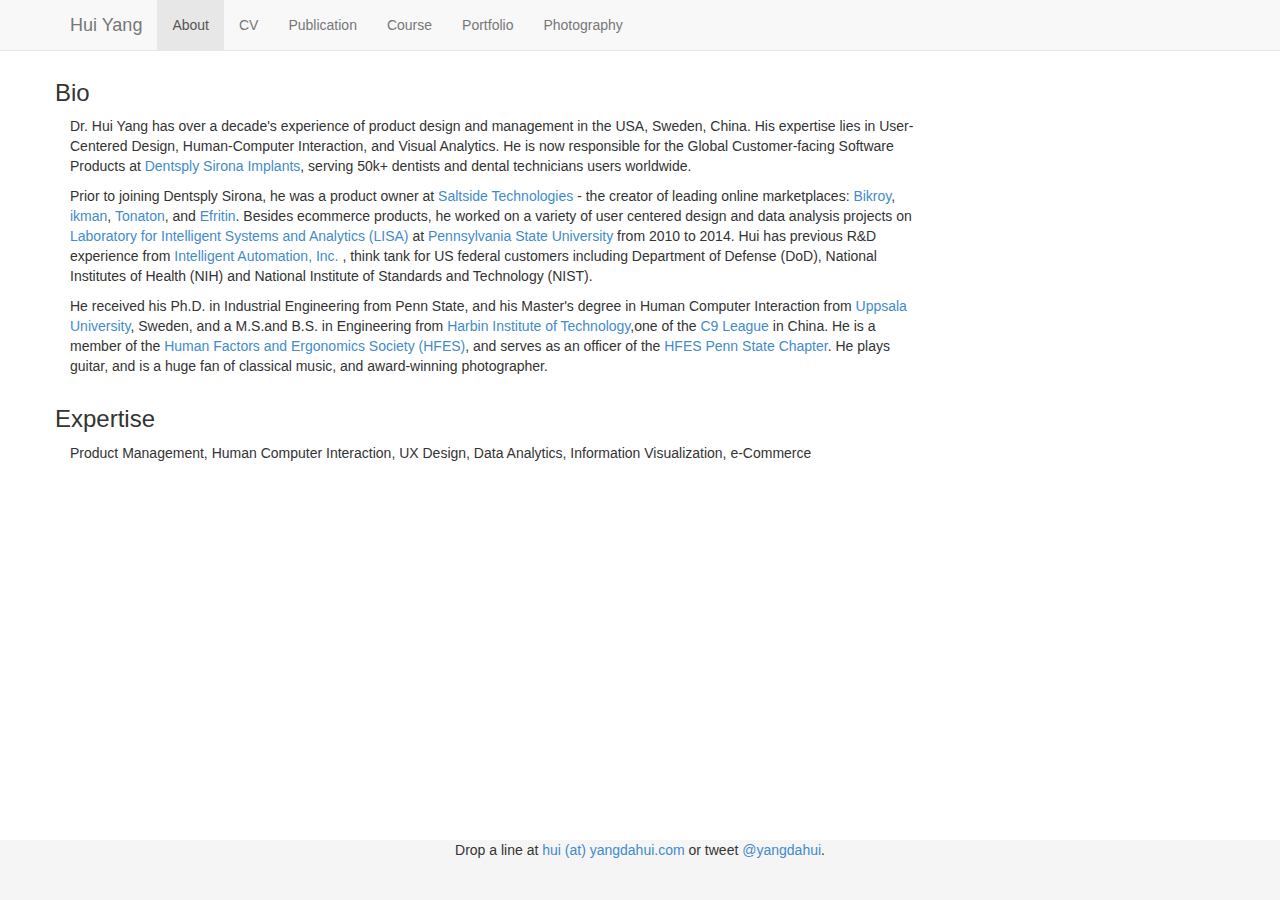
==== index.html @ 69650d5a "add users" ====
<!DOCTYPE html>
<html lang="en">
  <head>
    <meta charset="utf-8">
    <meta http-equiv="X-UA-Compatible" content="IE=edge">
    <meta name="viewport" content="width=device-width, initial-scale=1.0">
    <meta name="description" content="Hui Yang, Product management | HCI expert">
    <meta name="author" content="Hui Yang">
    <link rel="shortcut icon" href="./assets/ico/HYicon64.ico">

    <title>Hui Yang, Product management | HCI expert </title>

    <!-- Bootstrap core CSS -->
    <link href="./assets/css/bootstrap.css" rel="stylesheet">

    <!-- Custom styles for this template -->
    <link href="./assets/css/sticky-footer-navbar.css" rel="stylesheet">

    <!-- Just for debugging purposes. Don't actually copy this line! -->
    <!--[if lt IE 9]><script src="../../docs-assets/js/ie8-responsive-file-warning.js"></script><![endif]-->

    <!-- HTML5 shim and Respond.js IE8 support of HTML5 elements and media queries -->
    <!--[if lt IE 9]>
      <script src="https://oss.maxcdn.com/libs/html5shiv/3.7.0/html5shiv.js"></script>
      <script src="https://oss.maxcdn.com/libs/respond.js/1.3.0/respond.min.js"></script>
    <![endif]-->


  </head>

  <body>

    <!-- Wrap all page content here -->
    <div id="wrap">

      <!-- Fixed navbar -->
      <div class="navbar navbar-default navbar-fixed-top" role="navigation">
        <div class="container">
          <div class="navbar-header">
            <button type="button" class="navbar-toggle" data-toggle="collapse" data-target=".navbar-collapse">
              <span class="sr-only">Toggle navigation</span>
              <span class="icon-bar"></span>
              <span class="icon-bar"></span>
              <span class="icon-bar"></span>
            </button>
            <a class="navbar-brand" href="index.html">Hui Yang</a>
          </div>
          <div class="collapse navbar-collapse">
            <ul class="nav navbar-nav">
              <li class="active"><a href="index.html">About</a></li>
              <li><a href="cv.html">CV</a></li>
              <li><a href="publication.html">Publication</a></li>
              <li><a href="course.html">Course</a></li>
              <li><a href="project.html">Portfolio</a></li>
              <li><a href="gallery.html">Photography</a></li>
              
            </ul>
          </div><!--/.nav-collapse -->
        </div>
      </div>

      <!-- Begin page content -->
      <div class="container">
        
        <div class="row">
          <h3>Bio</h3>
          <div class="col-md-9">
          <p> Dr. Hui Yang has over a decade's experience of product design and management in the USA, Sweden, China. His expertise lies in User-Centered Design, Human-Computer Interaction, and Visual Analytics. He is now responsible for the Global Customer-facing Software Products at <a href="http://dentsplysirona.com/">Dentsply Sirona Implants</a>, serving 50k+ dentists and dental technicians users worldwide. 
            
            <p>Prior to joining Dentsply Sirona, he was a product owner at <a href="http://saltside.se">Saltside Technologies</a> - the creator of leading online marketplaces: <a href="http://bikroy.com/">Bikroy</a>,
          <a href="http://ikman.lk/">ikman</a>,
          <a href="http://tonaton.com/">Tonaton</a>,
          and <a href="http://efritin.com/">Efritin</a>.
         
            Besides ecommerce products, he worked on a variety of user centered design and data analysis projects on <a href="http://www2.ie.psu.edu/lisa/index.html">Laboratory for Intelligent Systems and Analytics (LISA)</a> at <a href="http://www.psu.edu"> Pennsylvania State University </a> from 2010 to 2014. Hui has previous R&D experience from <a href="http://www.i-a-i.com/">Intelligent Automation, Inc. </a>, think tank for US federal customers including  Department of Defense (DoD), National Institutes of Health (NIH) and National Institute of Standards and Technology (NIST). 
          <p> He received his Ph.D. in Industrial Engineering from Penn State, and his Master's degree in Human Computer Interaction from <a href="http://www.uu.se/en">Uppsala University</a>, Sweden, and a M.S.and B.S. in Engineering from <a href="http://en.hit.edu.cn">Harbin Institute of Technology</a>,one of the <a href="http://en.wikipedia.org/wiki/C9_League">C9 League</a> in China. 
          He is a member of the <a href="http://www.hfes.org"> Human Factors and Ergonomics Society (HFES)</a>, and serves as an officer of the <a href="http://www2.ie.psu.edu/orgs/hfes/">HFES Penn State Chapter</a>.
          He plays guitar, and is a huge fan of classical music, and award-winning photographer.
          </p>
          </div>
          <div class="col-md-3"></div>

        </div>

        <div class="row">
          <h3>Expertise</h3>

          <div class="col-md-9">
            <p>Product Management, Human Computer Interaction, UX Design, Data Analytics, Information Visualization, e-Commerce </p>
          </div>
          <div class="col-md-3"></div>
        </div>
        
        <br>
        
      </div> <!--end of container -->
    </div>

    <div id="footer">
    <center>
        <p>Drop 
      <script src="http://platform.linkedin.com/in.js" type="text/javascript"></script>
      <script type="IN/MemberProfile" data-id="http://www.linkedin.com/in/yangdahui" data-format="click" data-text="Hui Yang"></script>       
      a line at <a href="mailto:hui@yangdahui.com">hui (at) yangdahui.com</a>       
      
      or tweet <a href="http://twitter.com/yangdahui" target="_blank">@yangdahui</a>.
      
      </p>
    </center>
    </div>



    <!-- Bootstrap core JavaScript
    ================================================== -->
    <!-- Placed at the end of the document so the pages load faster -->
    <script src="https://code.jquery.com/jquery-1.10.2.min.js"></script>
    <script src="./assets/js/bootstrap.min.js"></script>

    <!-- Google Webmaster Tools & Analytics -->
  <script type="text/javascript">

    var _gaq = _gaq || [];
    _gaq.push(['_setAccount', 'UA-27470758-1']);
    _gaq.push(['_trackPageview']);

    (function() {
    var ga = document.createElement('script'); ga.type = 'text/javascript'; ga.async = true;
    ga.src = ('https:' == document.location.protocol ? 'https://ssl' : 'http://www') + '.google-analytics.com/ga.js';
    var s = document.getElementsByTagName('script')[0]; s.parentNode.insertBefore(ga, s);
    })();

  </script>


  </body>
</html>
---- assets/css/sticky-footer-navbar.css ----
/* Sticky footer styles
-------------------------------------------------- */

html,
body {
  height: 100%;
  /* The html and body elements cannot have any padding or margin. */
}

/* Wrapper for page content to push down footer */
#wrap {
  min-height: 100%;
  height: auto;
  /* Negative indent footer by its height */
  margin: 0 auto -60px;
  /* Pad bottom by footer height */
  padding: 0 0 60px;
}

/* Set the fixed height of the footer here */
#footer {
  height: 60px;
  background-color: #f5f5f5;
}


/* Custom page CSS
-------------------------------------------------- */
/* Not required for template or sticky footer method. */

#wrap > .container {
  padding: 60px 15px 0;
}
.container .credit {
  margin: 20px 0;
}

#footer > .container {
  padding-left: 15px;
  padding-right: 15px;
}

code {
  font-size: 80%;
}
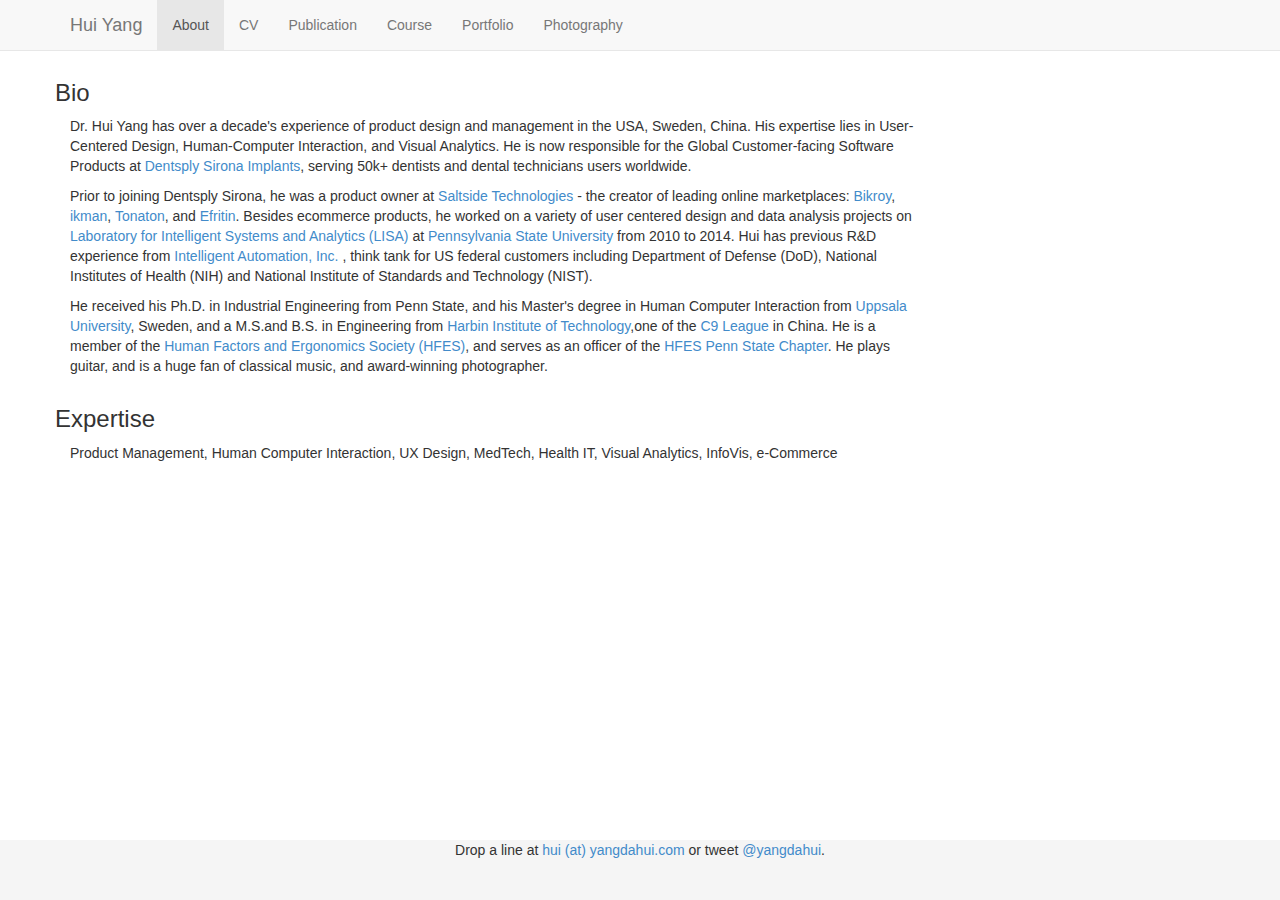
==== commit ed45e5fd: "update Expertise" ====
--- a/index.html
+++ b/index.html
@@ -87,7 +87,7 @@
           <h3>Expertise</h3>
 
           <div class="col-md-9">
-            <p>Product Management, Human Computer Interaction, UX Design, Data Analytics, Information Visualization, e-Commerce </p>
+            <p>Product Management, Human Computer Interaction, UX Design, MedTech, Health IT, Visual Analytics, InfoVis, e-Commerce </p>
           </div>
           <div class="col-md-3"></div>
         </div>
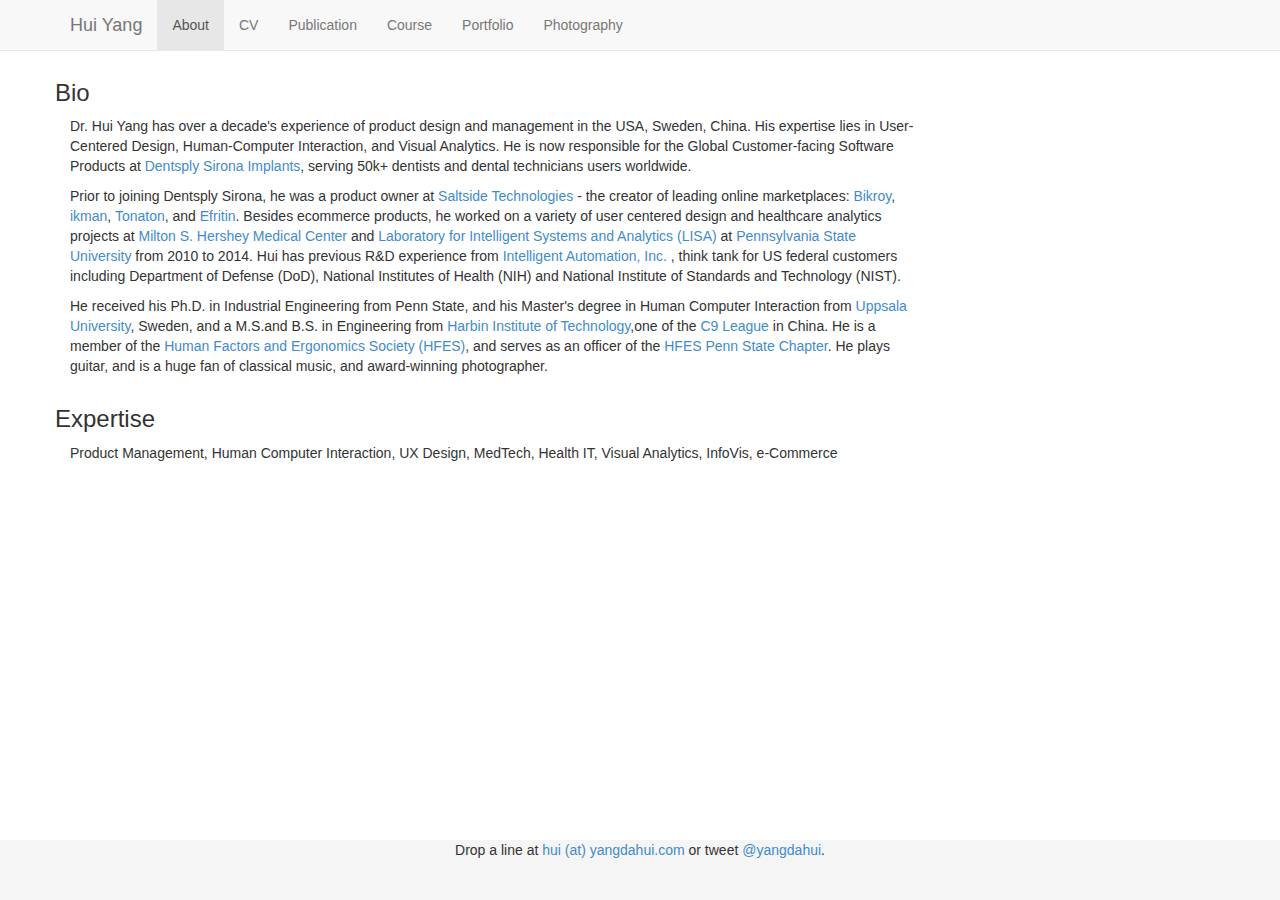
==== commit d5d87fbc: "add hershey experience" ====
--- a/index.html
+++ b/index.html
@@ -73,7 +73,7 @@
           <a href="http://tonaton.com/">Tonaton</a>,
           and <a href="http://efritin.com/">Efritin</a>.
          
-            Besides ecommerce products, he worked on a variety of user centered design and data analysis projects on <a href="http://www2.ie.psu.edu/lisa/index.html">Laboratory for Intelligent Systems and Analytics (LISA)</a> at <a href="http://www.psu.edu"> Pennsylvania State University </a> from 2010 to 2014. Hui has previous R&D experience from <a href="http://www.i-a-i.com/">Intelligent Automation, Inc. </a>, think tank for US federal customers including  Department of Defense (DoD), National Institutes of Health (NIH) and National Institute of Standards and Technology (NIST). 
+            Besides ecommerce products, he worked on a variety of user centered design and healthcare analytics projects at  <a href="https://www.pennstatehealth.org/locations/milton-s-hershey-medical-center"> Milton S. Hershey Medical Center </a> and <a href="http://www2.ie.psu.edu/lisa/index.html">Laboratory for Intelligent Systems and Analytics (LISA)</a> at <a href="http://www.psu.edu"> Pennsylvania State University </a> from 2010 to 2014. Hui has previous R&D experience from <a href="http://www.i-a-i.com/">Intelligent Automation, Inc. </a>, think tank for US federal customers including  Department of Defense (DoD), National Institutes of Health (NIH) and National Institute of Standards and Technology (NIST). 
           <p> He received his Ph.D. in Industrial Engineering from Penn State, and his Master's degree in Human Computer Interaction from <a href="http://www.uu.se/en">Uppsala University</a>, Sweden, and a M.S.and B.S. in Engineering from <a href="http://en.hit.edu.cn">Harbin Institute of Technology</a>,one of the <a href="http://en.wikipedia.org/wiki/C9_League">C9 League</a> in China. 
           He is a member of the <a href="http://www.hfes.org"> Human Factors and Ergonomics Society (HFES)</a>, and serves as an officer of the <a href="http://www2.ie.psu.edu/orgs/hfes/">HFES Penn State Chapter</a>.
           He plays guitar, and is a huge fan of classical music, and award-winning photographer.
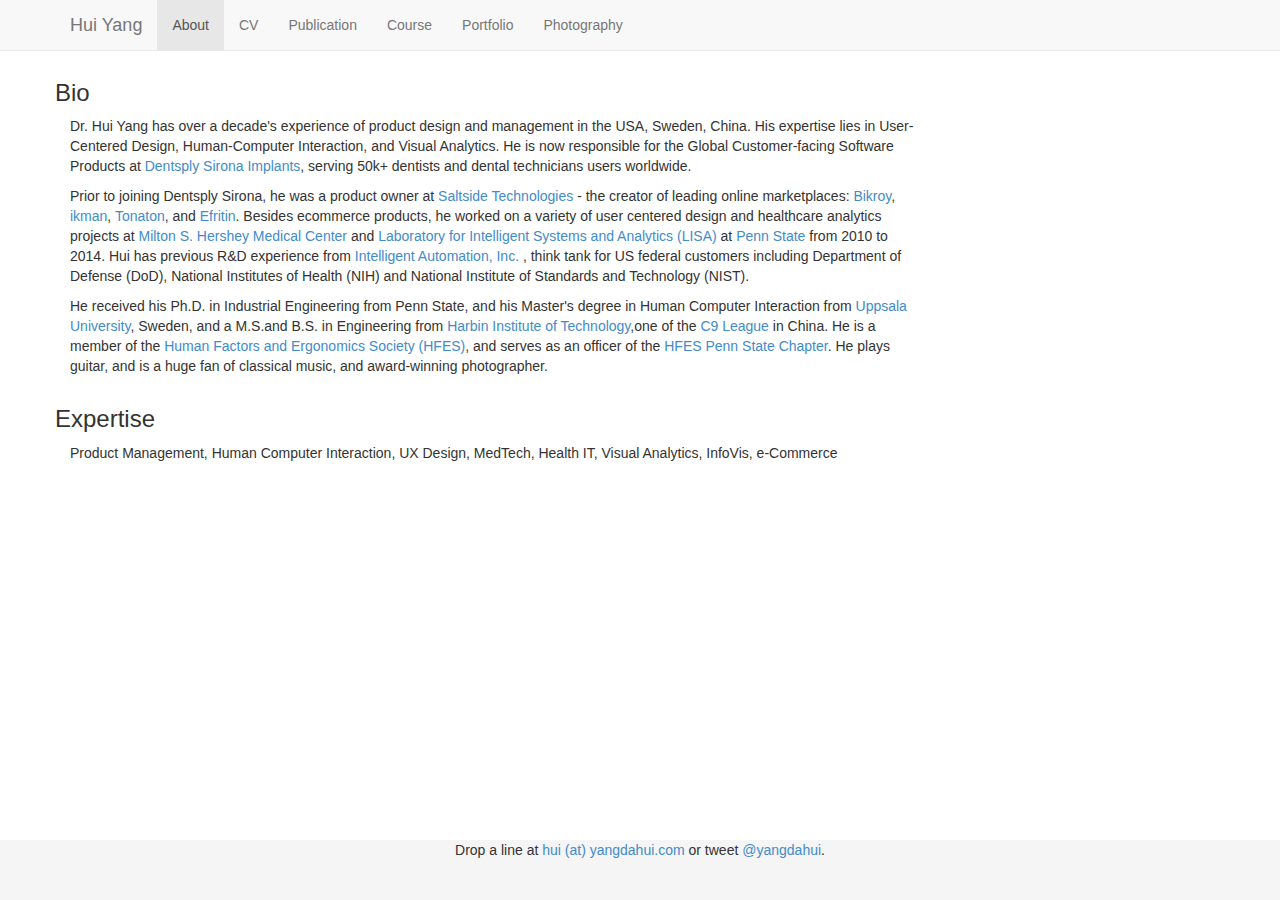
==== commit 63c76548: "penn state" ====
--- a/index.html
+++ b/index.html
@@ -66,14 +66,17 @@
         <div class="row">
           <h3>Bio</h3>
           <div class="col-md-9">
-          <p> Dr. Hui Yang has over a decade's experience of product design and management in the USA, Sweden, China. His expertise lies in User-Centered Design, Human-Computer Interaction, and Visual Analytics. He is now responsible for the Global Customer-facing Software Products at <a href="http://dentsplysirona.com/">Dentsply Sirona Implants</a>, serving 50k+ dentists and dental technicians users worldwide. 
+          <p> Dr. Hui Yang has over a decade's experience of product design and management in the USA, Sweden, China. His expertise lies in User-Centered Design, Human-Computer Interaction, and Visual Analytics. 
+            He is now responsible for the Global Customer-facing Software Products at <a href="http://dentsplysirona.com/">Dentsply Sirona Implants</a>, serving 50k+ dentists and dental technicians users worldwide. 
             
             <p>Prior to joining Dentsply Sirona, he was a product owner at <a href="http://saltside.se">Saltside Technologies</a> - the creator of leading online marketplaces: <a href="http://bikroy.com/">Bikroy</a>,
           <a href="http://ikman.lk/">ikman</a>,
           <a href="http://tonaton.com/">Tonaton</a>,
           and <a href="http://efritin.com/">Efritin</a>.
          
-            Besides ecommerce products, he worked on a variety of user centered design and healthcare analytics projects at  <a href="https://www.pennstatehealth.org/locations/milton-s-hershey-medical-center"> Milton S. Hershey Medical Center </a> and <a href="http://www2.ie.psu.edu/lisa/index.html">Laboratory for Intelligent Systems and Analytics (LISA)</a> at <a href="http://www.psu.edu"> Pennsylvania State University </a> from 2010 to 2014. Hui has previous R&D experience from <a href="http://www.i-a-i.com/">Intelligent Automation, Inc. </a>, think tank for US federal customers including  Department of Defense (DoD), National Institutes of Health (NIH) and National Institute of Standards and Technology (NIST). 
+            Besides ecommerce products, he worked on a variety of user centered design and healthcare analytics projects 
+              at  <a href="https://www.pennstatehealth.org/locations/milton-s-hershey-medical-center"> Milton S. Hershey Medical Center </a> and <a href="http://www2.ie.psu.edu/lisa/index.html">Laboratory for Intelligent Systems and Analytics (LISA)</a> at <a href="http://www.psu.edu"> Penn State </a> from 2010 to 2014. 
+              Hui has previous R&D experience from <a href="http://www.i-a-i.com/">Intelligent Automation, Inc. </a>, think tank for US federal customers including  Department of Defense (DoD), National Institutes of Health (NIH) and National Institute of Standards and Technology (NIST). 
           <p> He received his Ph.D. in Industrial Engineering from Penn State, and his Master's degree in Human Computer Interaction from <a href="http://www.uu.se/en">Uppsala University</a>, Sweden, and a M.S.and B.S. in Engineering from <a href="http://en.hit.edu.cn">Harbin Institute of Technology</a>,one of the <a href="http://en.wikipedia.org/wiki/C9_League">C9 League</a> in China. 
           He is a member of the <a href="http://www.hfes.org"> Human Factors and Ergonomics Society (HFES)</a>, and serves as an officer of the <a href="http://www2.ie.psu.edu/orgs/hfes/">HFES Penn State Chapter</a>.
           He plays guitar, and is a huge fan of classical music, and award-winning photographer.
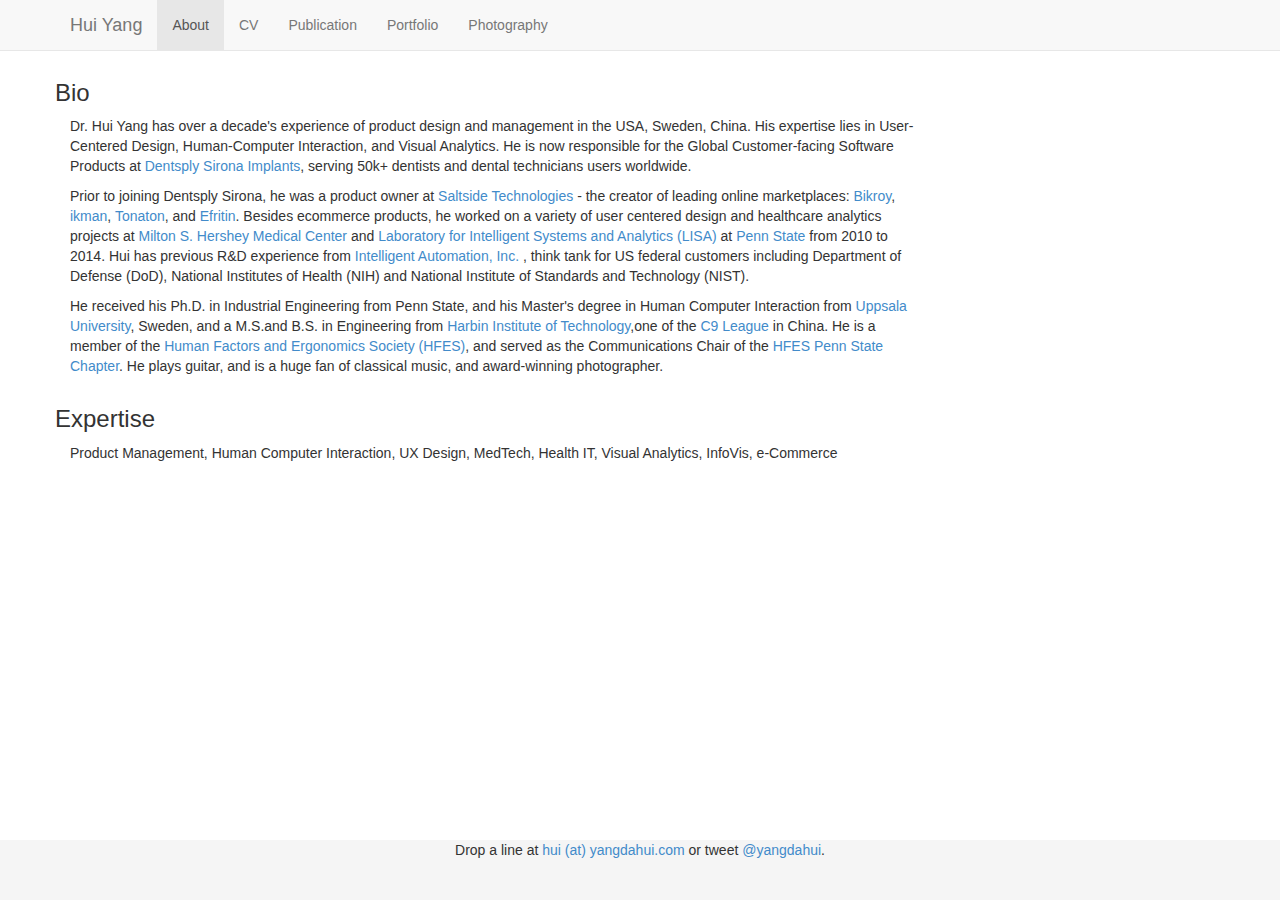
==== commit ee3f5abf: "removed courses" ====
--- a/index.html
+++ b/index.html
@@ -51,7 +51,6 @@
               <li class="active"><a href="index.html">About</a></li>
               <li><a href="cv.html">CV</a></li>
               <li><a href="publication.html">Publication</a></li>
-              <li><a href="course.html">Course</a></li>
               <li><a href="project.html">Portfolio</a></li>
               <li><a href="gallery.html">Photography</a></li>
               
@@ -78,7 +77,7 @@
               at  <a href="https://www.pennstatehealth.org/locations/milton-s-hershey-medical-center"> Milton S. Hershey Medical Center </a> and <a href="http://www2.ie.psu.edu/lisa/index.html">Laboratory for Intelligent Systems and Analytics (LISA)</a> at <a href="http://www.psu.edu"> Penn State </a> from 2010 to 2014. 
               Hui has previous R&D experience from <a href="http://www.i-a-i.com/">Intelligent Automation, Inc. </a>, think tank for US federal customers including  Department of Defense (DoD), National Institutes of Health (NIH) and National Institute of Standards and Technology (NIST). 
           <p> He received his Ph.D. in Industrial Engineering from Penn State, and his Master's degree in Human Computer Interaction from <a href="http://www.uu.se/en">Uppsala University</a>, Sweden, and a M.S.and B.S. in Engineering from <a href="http://en.hit.edu.cn">Harbin Institute of Technology</a>,one of the <a href="http://en.wikipedia.org/wiki/C9_League">C9 League</a> in China. 
-          He is a member of the <a href="http://www.hfes.org"> Human Factors and Ergonomics Society (HFES)</a>, and serves as an officer of the <a href="http://www2.ie.psu.edu/orgs/hfes/">HFES Penn State Chapter</a>.
+          He is a member of the <a href="http://www.hfes.org"> Human Factors and Ergonomics Society (HFES)</a>, and served as the Communications Chair of the <a href="http://www2.ie.psu.edu/orgs/hfes/">HFES Penn State Chapter</a>.
           He plays guitar, and is a huge fan of classical music, and award-winning photographer.
           </p>
           </div>
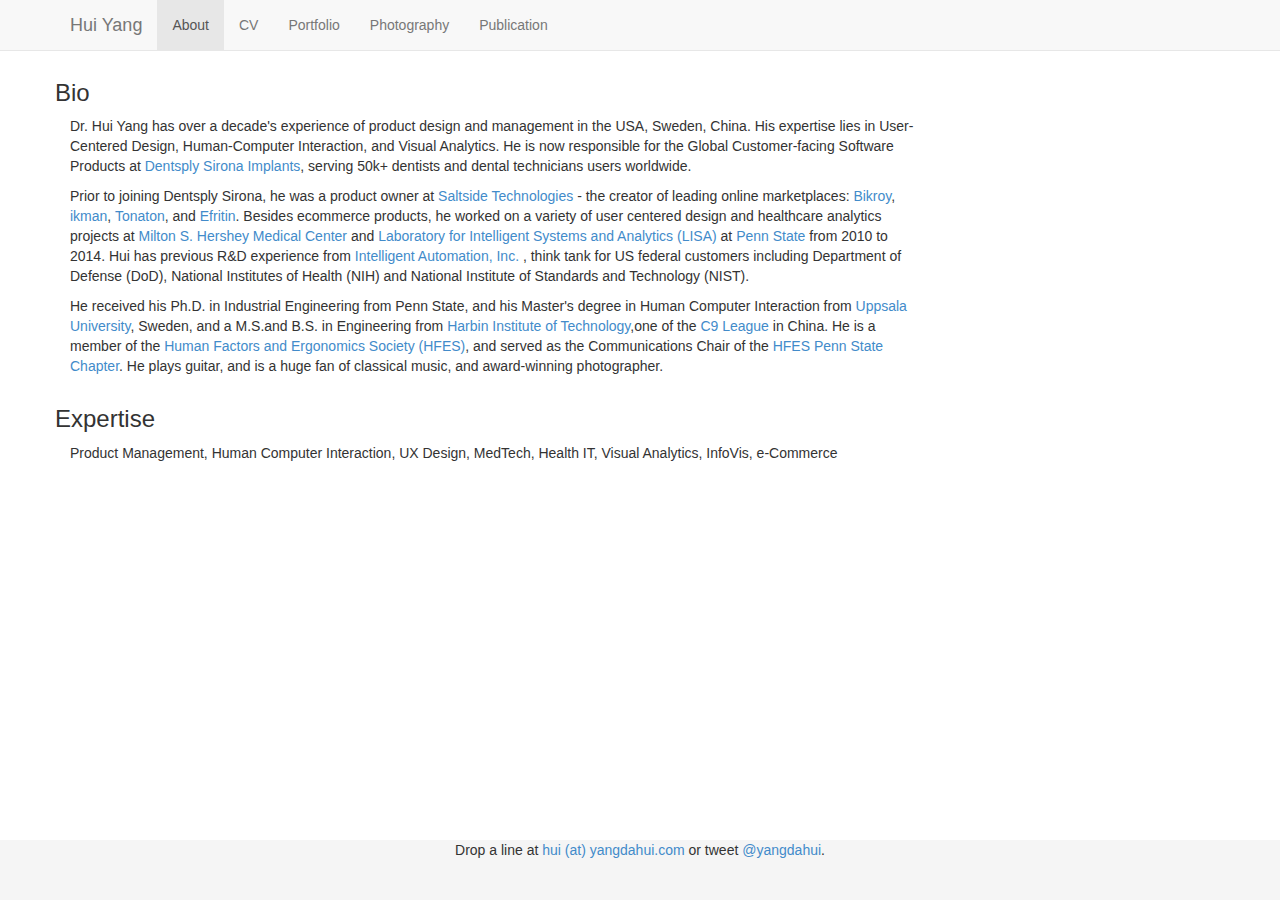
==== commit b00b7cab: "Update index.html" ====
--- a/index.html
+++ b/index.html
@@ -50,10 +50,9 @@
             <ul class="nav navbar-nav">
               <li class="active"><a href="index.html">About</a></li>
               <li><a href="cv.html">CV</a></li>
-              <li><a href="publication.html">Publication</a></li>
               <li><a href="project.html">Portfolio</a></li>
               <li><a href="gallery.html">Photography</a></li>
-              
+              <li><a href="publication.html">Publication</a></li>
             </ul>
           </div><!--/.nav-collapse -->
         </div>
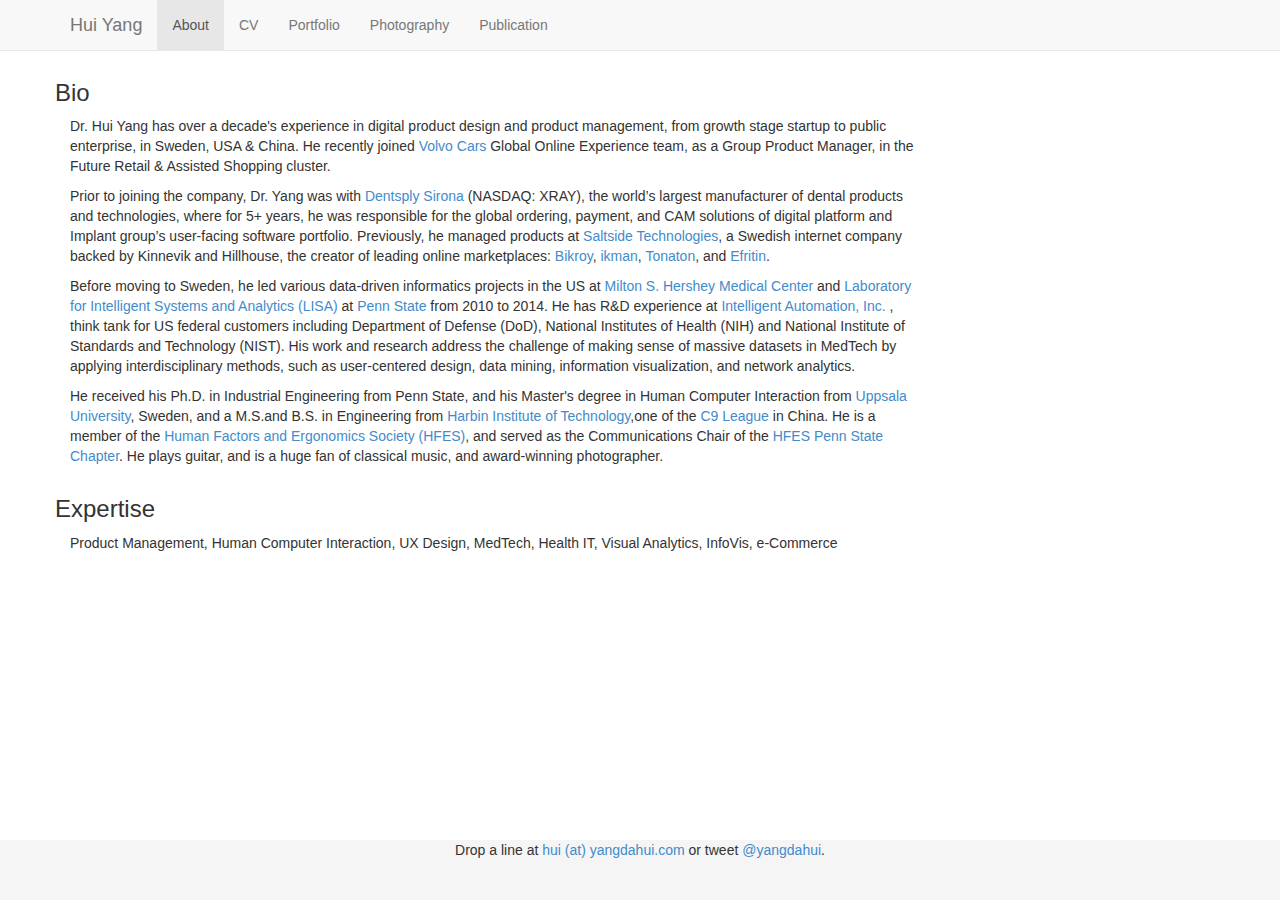
==== commit a072c490: "update intro, add volvo" ====
--- a/index.html
+++ b/index.html
@@ -9,7 +9,7 @@
     <meta name="author" content="Hui Yang">
     <link rel="shortcut icon" href="./assets/ico/HYicon64.ico">
 
-    <title>Hui Yang, Product management | HCI expert </title>
+    <title>Dr. Hui Yang, Product management | HCI expert </title>
 
     <!-- Bootstrap core CSS -->
     <link href="./assets/css/bootstrap.css" rel="stylesheet">
@@ -64,17 +64,29 @@
         <div class="row">
           <h3>Bio</h3>
           <div class="col-md-9">
-          <p> Dr. Hui Yang has over a decade's experience of product design and management in the USA, Sweden, China. His expertise lies in User-Centered Design, Human-Computer Interaction, and Visual Analytics. 
-            He is now responsible for the Global Customer-facing Software Products at <a href="http://dentsplysirona.com/">Dentsply Sirona Implants</a>, serving 50k+ dentists and dental technicians users worldwide. 
+          <p> Dr. Hui Yang has over a decade's experience in digital product design and product management, 
+            from growth stage startup to public enterprise, in Sweden, USA & China. 
+            He recently joined <a href="http://volvocars.com/">Volvo Cars</a> Global Online Experience team, 
+            as a Group Product Manager, in the Future Retail & Assisted Shopping cluster. </p>
             
-            <p>Prior to joining Dentsply Sirona, he was a product owner at <a href="http://saltside.se">Saltside Technologies</a> - the creator of leading online marketplaces: <a href="http://bikroy.com/">Bikroy</a>,
-          <a href="http://ikman.lk/">ikman</a>,
-          <a href="http://tonaton.com/">Tonaton</a>,
-          and <a href="http://efritin.com/">Efritin</a>.
-         
-            Besides ecommerce products, he worked on a variety of user centered design and healthcare analytics projects 
-              at  <a href="https://www.pennstatehealth.org/locations/milton-s-hershey-medical-center"> Milton S. Hershey Medical Center </a> and <a href="http://www2.ie.psu.edu/lisa/index.html">Laboratory for Intelligent Systems and Analytics (LISA)</a> at <a href="http://www.psu.edu"> Penn State </a> from 2010 to 2014. 
-              Hui has previous R&D experience from <a href="http://www.i-a-i.com/">Intelligent Automation, Inc. </a>, think tank for US federal customers including  Department of Defense (DoD), National Institutes of Health (NIH) and National Institute of Standards and Technology (NIST). 
+           <p>Prior to joining the company, Dr. Yang was with <a href="https://dentsplysirona.com/">Dentsply Sirona </a> (NASDAQ: XRAY), 
+             the world’s largest manufacturer of dental products 
+             and technologies, where for 5+ years, he was responsible for the global ordering, payment, and CAM solutions of digital platform and Implant group’s user-facing software portfolio. 
+             Previously, he managed products at <a href="http://saltside.se">Saltside Technologies</a>, 
+             a Swedish internet company backed by Kinnevik and Hillhouse, the creator of leading online marketplaces: <a href="http://bikroy.com/">Bikroy</a>,
+              <a href="http://ikman.lk/">ikman</a>,
+              <a href="http://tonaton.com/">Tonaton</a>,
+             and <a href="http://efritin.com/">Efritin</a>. 
+            </p>
+            
+            
+            <p>Before moving to Sweden, he led various data-driven informatics projects in the US at 
+              <a href="https://www.pennstatehealth.org/locations/milton-s-hershey-medical-center"> Milton S. Hershey Medical Center </a> and <a href="http://www2.ie.psu.edu/lisa/index.html">Laboratory for Intelligent Systems and Analytics (LISA)</a> at <a href="http://www.psu.edu"> Penn State </a> from 2010 to 2014.
+              He has R&D experience at <a href="http://www.i-a-i.com/">Intelligent Automation, Inc. </a>, think tank for US federal customers including  Department of Defense (DoD), National Institutes of Health (NIH) and National Institute of Standards and Technology (NIST).       
+              His work and research address the challenge of making sense of massive datasets in MedTech by applying interdisciplinary methods, 
+              such as user-centered design, data mining, information visualization, and network analytics. 
+             </p>
+
           <p> He received his Ph.D. in Industrial Engineering from Penn State, and his Master's degree in Human Computer Interaction from <a href="http://www.uu.se/en">Uppsala University</a>, Sweden, and a M.S.and B.S. in Engineering from <a href="http://en.hit.edu.cn">Harbin Institute of Technology</a>,one of the <a href="http://en.wikipedia.org/wiki/C9_League">C9 League</a> in China. 
           He is a member of the <a href="http://www.hfes.org"> Human Factors and Ergonomics Society (HFES)</a>, and served as the Communications Chair of the <a href="http://www2.ie.psu.edu/orgs/hfes/">HFES Penn State Chapter</a>.
           He plays guitar, and is a huge fan of classical music, and award-winning photographer.
